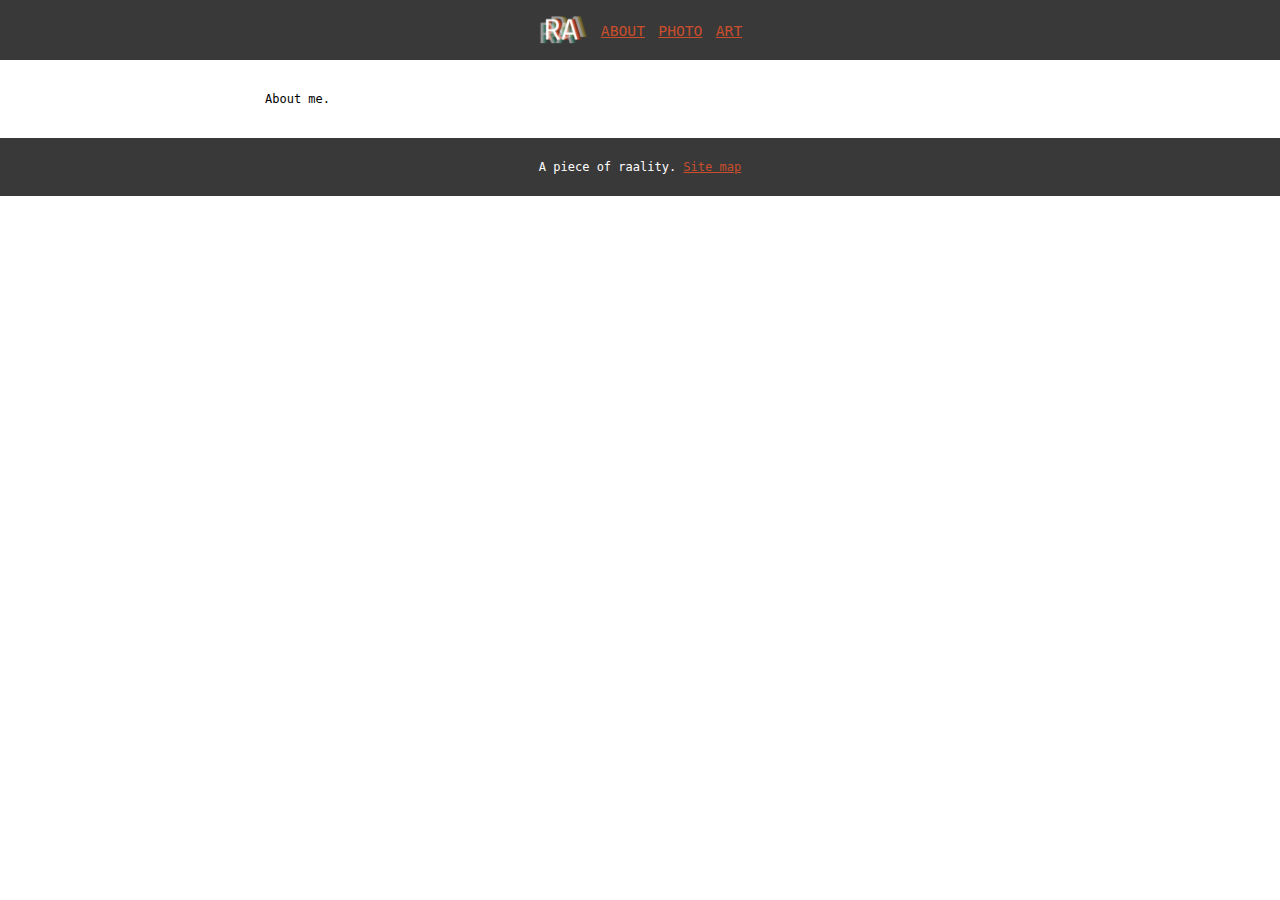
==== about.html @ 44fc85f7 "New pages" ====
<!DOCTYPE html>
<html lang="ru">
<head>
    <meta charset="UTF-8">
    <meta name="viewport" content="width=device-width, initial-scale=1.0">
    <link rel="preconnect" href="https://fonts.googleapis.com">
    <link rel="preconnect" href="https://fonts.gstatic.com" crossorigin>
    <link href="https://fonts.googleapis.com/css2?family=Inconsolata:wght@200..900&display=swap" rel="stylesheet">
    <link rel="stylesheet" href="styles.css">
    <title>RA:ABOUT</title>
</head>
<body>
    <nav>
        <a href="index.html" class="logo"><img src='logo.png' alt="Logo" float=right height="100%"></a>
        <ul>
            <li><a href="index.html"></a></li>
            <li><a href="about.html">ABOUT</a></li>
            <li><a href="photo.html">PHOTO</a></li>
            <li><a href="art.html">ART</a></li>
        </ul>
    </nav>
    
    <div class="content">
        <p>About me.</p>
    </div>
    
    <footer>
        <p>A piece of raality. <a href="map.html">Site map</a></p>
    </footer>
</body>
</html>
---- styles.css ----
body, html {
            margin: 0;
            padding: 0;
            width: 100%;
            height: 100%;
            font-family: monospace;
            background-color: white;
            font-size: 9pt;
        }

        a {
            color: #C94E2C;
            text-decoration: underline;
        }

        nav {
            background-color: #393939;
            height: 60px;
            display: flex;
            justify-content: center;
            align-items: center;
        }

        nav ul {
            list-style: none;
            padding: 0;
            margin: 0;
            display: flex;
            gap: 10pt;
            font-size: 11pt;
        }

        .logo {
            height: 80%;
        }

        .background {
            display: flex;
            justify-content: center;
            align-items: center;
            overflow: hidden;
        }

        .bg-image {
            display: block;
            width: auto;
            max-width: 100%;
            height: auto;
        }

        .content {
            width: 750px;
            margin: 0 auto;
            padding: 20px;
        }

        .photo {
            display: block;
}

        #image {
            background-color: white;
            transition: background-color 0.3s, color 0.3s;
            padding: 60px 0px 60px 0px;
            display: flex;
            justify-content: center;
            align-items: center;
        }

        #image.darkmode {
            background-color: black;
        }

        #toggleTheme {
            background-color: #007bff;
            color: white;
            border: none;
            border-radius: 5px;
            cursor: pointer;
            transition: background-color 0.3s;
        }

        #toggleTheme:hover {
            background-color: #0056b3;
        }

        #darkmode-switcher {
            margin: -40px 40px 40px 40px;
            display: flex;
            justify-content: center;
            align-items: center;
        }

        .description {
            font-family: Inconsolata, monospace;
            font-size: 12pt;
            font-weight: 300;
        }

        #copyAlert {
            position: fixed;
            right: auto;
            bottom: 20px;
            background-color: #28a745;
            color: white;
            padding: 10px 20px;
            border-radius: 5px;
            box-shadow: 0 4px 8px rgba(0, 0, 0, 0.2);
            opacity: 0;
            transition: opacity 0.5s;
        }

        #copyAlert.show {
            opacity: 1;
        }

        #copyAlert.hidden {
            opacity: 0;
        }

        .separator {
            display: flex;
            justify-content: center;
            align-items: center;
        }

        footer {
            background: #393939;
            color: white;
            text-align: center;
            padding: 10px 0;
        }
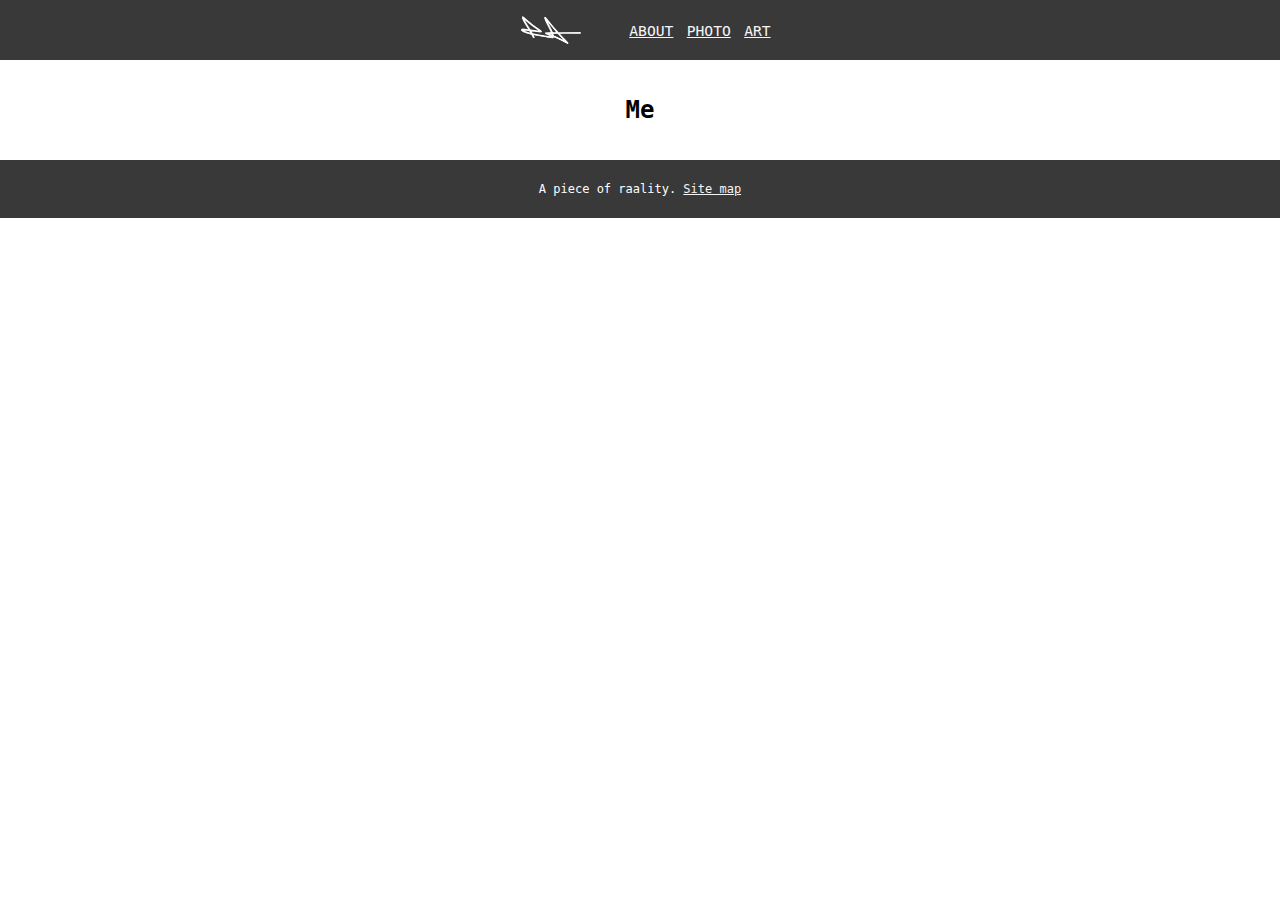
==== commit b1c7c3be: "Add files via upload" ====
--- a/about.html
+++ b/about.html
@@ -11,7 +11,7 @@
 </head>
 <body>
     <nav>
-        <a href="index.html" class="logo"><img src='logo.png' alt="Logo" float=right height="100%"></a>
+        <a href="index.html" class="logo"><img src='images/logo_white.png' alt="Logo" float=right height="100%"></a>
         <ul>
             <li><a href="index.html"></a></li>
             <li><a href="about.html">ABOUT</a></li>
@@ -21,7 +21,7 @@
     </nav>
     
     <div class="content">
-        <p>About me.</p>
+        <h1>Me</h1>
     </div>
     
     <footer>
--- a/styles.css
+++ b/styles.css
@@ -1,4 +1,4 @@
-body, html {
+        body, html {
             margin: 0;
             padding: 0;
             width: 100%;
@@ -9,8 +9,14 @@
         }
 
         a {
-            color: #C94E2C;
+            /* old red color */
+            /* color: #C94E2C; */
+            color: whitesmoke;
             text-decoration: underline;
+        }
+
+        h1 {
+            text-align: center;
         }
 
         nav {
@@ -32,6 +38,7 @@
 
         .logo {
             height: 80%;
+            margin-right: 30px;
         }
 
         .background {
@@ -124,6 +131,10 @@
             align-items: center;
         }
 
+        .map p {
+            text-align: center;
+        }
+
         footer {
             background: #393939;
             color: white;
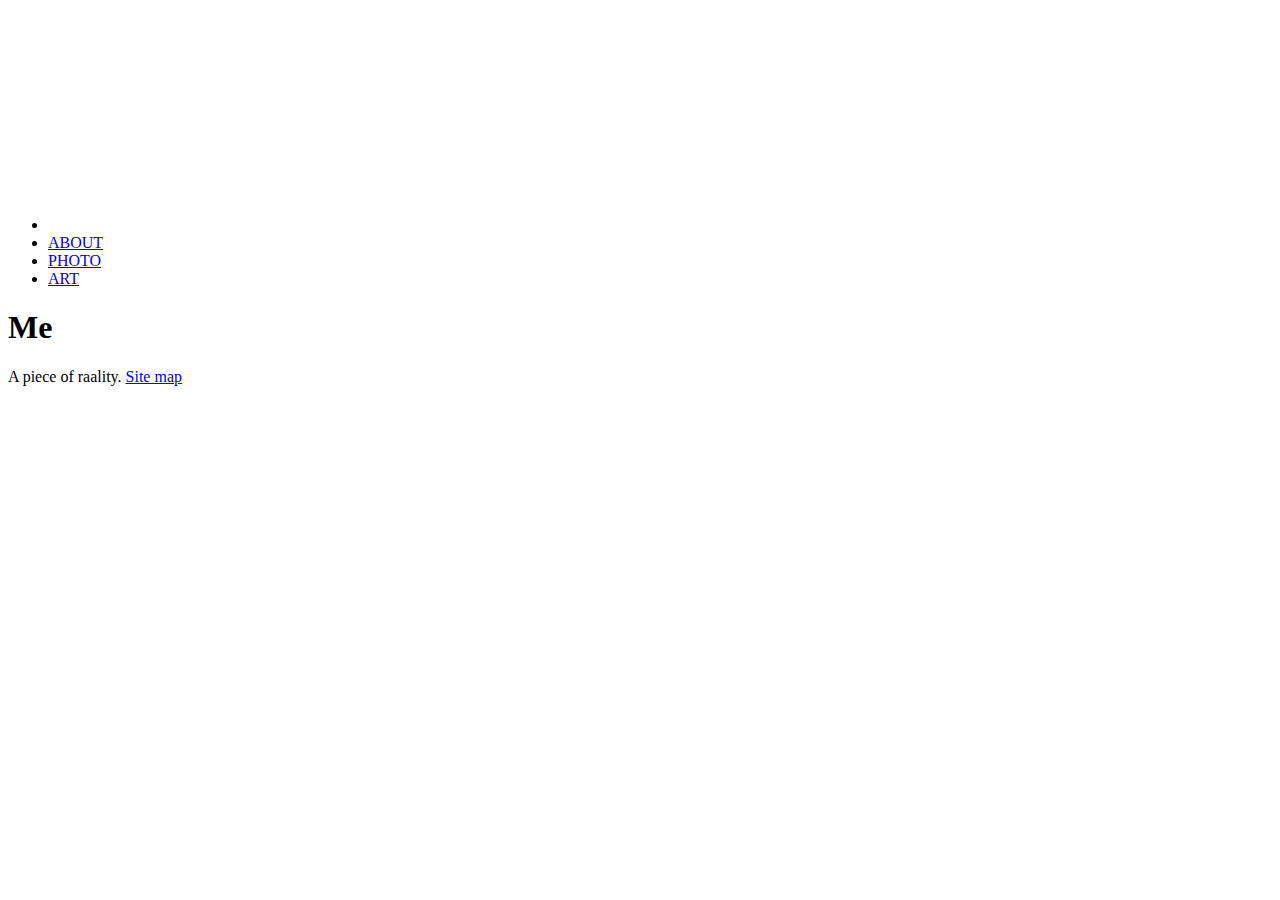
==== commit 1827ffea: "Add files via upload" ====
--- a/about.html
+++ b/about.html
@@ -6,7 +6,7 @@
     <link rel="preconnect" href="https://fonts.googleapis.com">
     <link rel="preconnect" href="https://fonts.gstatic.com" crossorigin>
     <link href="https://fonts.googleapis.com/css2?family=Inconsolata:wght@200..900&display=swap" rel="stylesheet">
-    <link rel="stylesheet" href="styles.css">
+    <link rel="stylesheet" href="styles/styles.css">
     <title>RA:ABOUT</title>
 </head>
 <body>
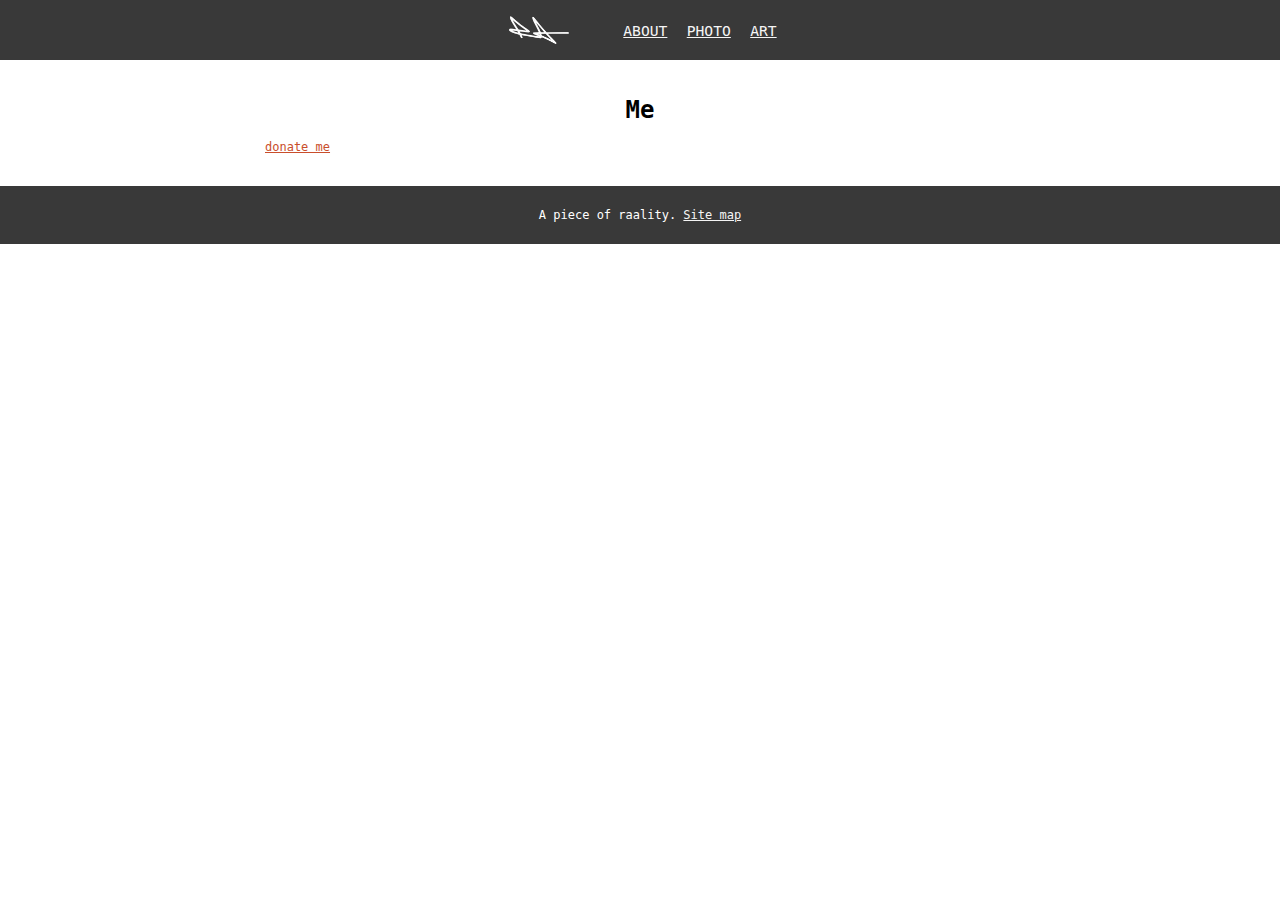
==== commit 4d76e714: "Add files via upload" ====
--- a/about.html
+++ b/about.html
@@ -22,6 +22,7 @@
     
     <div class="content">
         <h1>Me</h1>
+        <p><a href="https://buymeacoffee.com/rarara.eu">donate me</a></p>
     </div>
     
     <footer>
--- a/styles/styles.css
+++ b/styles/styles.css
@@ -0,0 +1,155 @@
+        body, html {
+            margin: 0;
+            padding: 0;
+            width: 100%;
+            height: 100%;
+            font-family: monospace;
+            background-color: white;
+            font-size: 9pt;
+        }
+
+        h1 {
+            text-align: center;
+        }
+
+        nav {
+            background-color: #393939;
+            height: 60px;
+            display: flex;
+            justify-content: center;
+            align-items: center;
+        }
+
+        nav ul {
+            list-style: none;
+            padding: 0;
+            margin: 0;
+            display: flex;
+            gap: 10pt;
+            font-size: 11pt;
+        }
+
+        nav li {
+            margin-right: 6px;
+        }
+
+        nav a {
+            color: whitesmoke;
+            text-decoration: underline;
+        }
+
+        a {
+            color: #C94E2C;
+            text-decoration: underline;
+        }
+
+        .logo {
+            height: 80%;
+            margin-right: 30px;
+        }
+
+        .background {
+            display: flex;
+            justify-content: center;
+            align-items: center;
+            overflow: hidden;
+        }
+
+        .bg-image {
+            display: block;
+            width: auto;
+            max-width: 100%;
+            height: auto;
+        }
+
+        .content {
+            width: 750px;
+            margin: 0 auto;
+            padding: 20px;
+        }
+
+        .photo {
+            display: block;
+}
+
+        #image {
+            background-color: white;
+            transition: background-color 0.3s, color 0.3s;
+            padding: 60px 0px 60px 0px;
+            display: flex;
+            justify-content: center;
+            align-items: center;
+        }
+
+        #image.darkmode {
+            background-color: black;
+        }
+
+        #toggleTheme {
+            background-color: #007bff;
+            color: white;
+            border: none;
+            border-radius: 5px;
+            cursor: pointer;
+            transition: background-color 0.3s;
+        }
+
+        #toggleTheme:hover {
+            background-color: #0056b3;
+        }
+
+        #darkmode-switcher {
+            margin: -40px 40px 40px 40px;
+            display: flex;
+            justify-content: center;
+            align-items: center;
+        }
+
+        .description {
+            font-family: Inconsolata, monospace;
+            font-size: 12pt;
+            font-weight: 300;
+        }
+
+        #copyAlert {
+            position: fixed;
+            right: auto;
+            bottom: 20px;
+            background-color: #28a745;
+            color: white;
+            padding: 10px 20px;
+            border-radius: 5px;
+            box-shadow: 0 4px 8px rgba(0, 0, 0, 0.2);
+            opacity: 0;
+            transition: opacity 0.5s;
+        }
+
+        #copyAlert.show {
+            opacity: 1;
+        }
+
+        #copyAlert.hidden {
+            opacity: 0;
+        }
+
+        .separator {
+            display: flex;
+            justify-content: center;
+            align-items: center;
+        }
+
+        .map p {
+            text-align: center;
+        }
+
+        footer {
+            background: #393939;
+            color: white;
+            text-align: center;
+            padding: 10px 0;
+        }
+
+        footer a {
+            color: whitesmoke;
+            text-decoration: underline;
+        }